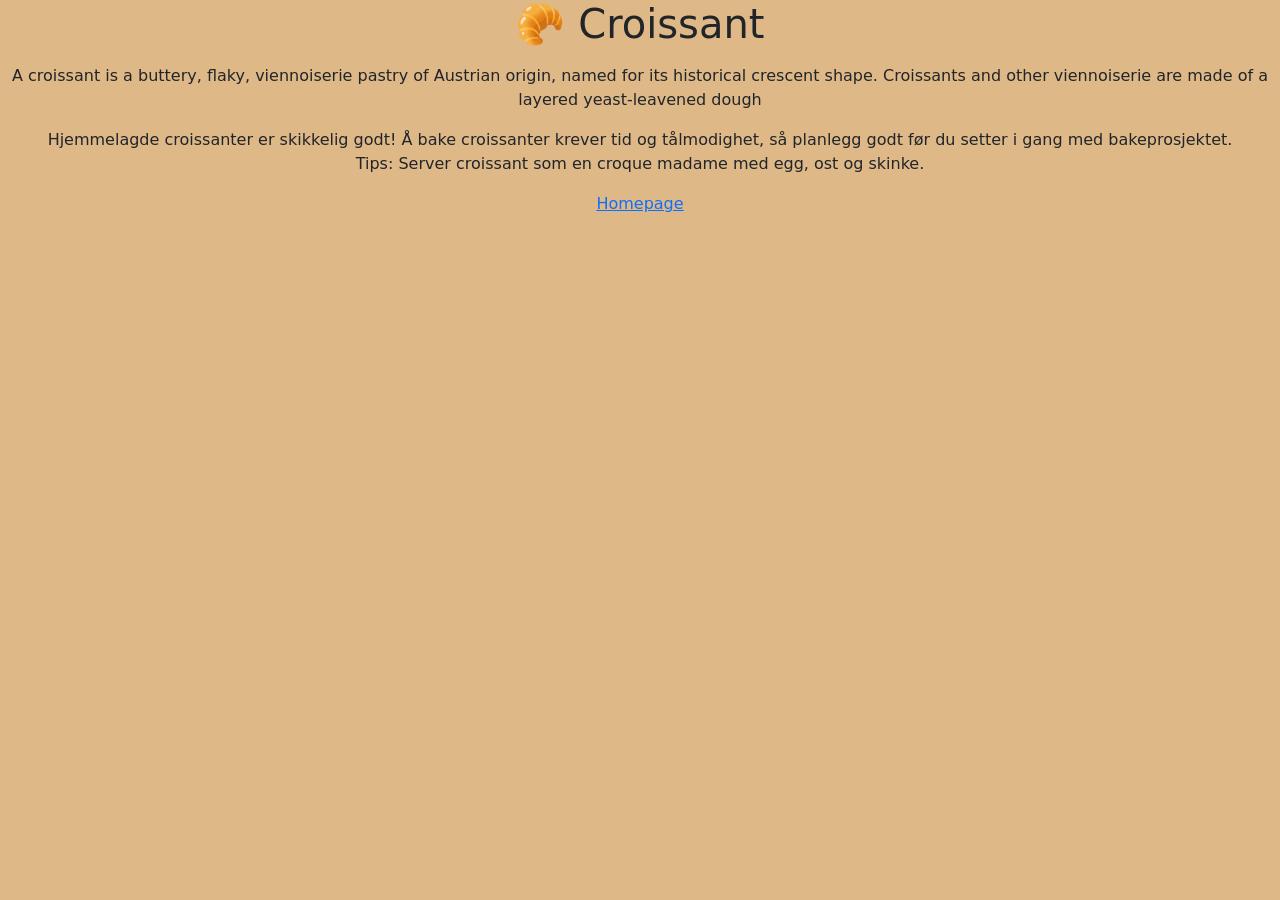
==== index.html @ 49af7323 "Initial files" ====
<!DOCTYPE html>
<html>
  <head>
    <title>Croissant</title>
    <meta charset="UTF-8" />
    <link
      href="https://cdn.jsdelivr.net/npm/bootstrap@5.0.0-beta2/dist/css/bootstrap.min.css"
      rel="stylesheet"
      integrity="sha384-BmbxuPwQa2lc/FVzBcNJ7UAyJxM6wuqIj61tLrc4wSX0szH/Ev+nYRRuWlolflfl"
      crossorigin="anonymous"
    />
    <script
      src="https://cdn.jsdelivr.net/npm/bootstrap@5.0.0-beta2/dist/js/bootstrap.bundle.min.js"
      integrity="sha384-b5kHyXgcpbZJO/tY9Ul7kGkf1S0CWuKcCD38l8YkeH8z8QjE0GmW1gYU5S9FOnJ0"
      crossorigin="anonymous"
    ></script>
    <link href="src/styles.css" rel="stylesheet" type="text/css" />
  </head>

  <body>
    <h1>🥐 Croissant</h1>
    <p></p>
    <p>
      A croissant is a buttery, flaky, viennoiserie pastry of Austrian origin,
      named for its historical crescent shape. Croissants and other viennoiserie
      are made of a layered yeast-leavened dough
    </p>
    <div>
        Hjemmelagde croissanter er skikkelig godt! Å bake croissanter krever tid og tålmodighet, så planlegg godt før du setter i gang med bakeprosjektet.
    </div>

    <p>Tips: Server croissant som en croque madame med egg, ost og skinke.</p> 
    <footer>
        <a href="/index.html" title="Home">Homepage</a>

        <a href="/photo.html" tilte="Crossiant foto"></a>
        
        <a href="/contact.html" tilte="Contact Croissant.com"></a>

    </footer>
   
  </body>
</html>
---- src/styles.css ----
body{
    background-color: burlywood;
    text-align: center;
}


.h1{
    color: black;
}

.croissant-photo {
    size: 25%;
}

.p{
    text-align: left;
}

.footer{
    color: green;
    text-decoration: underline;
}
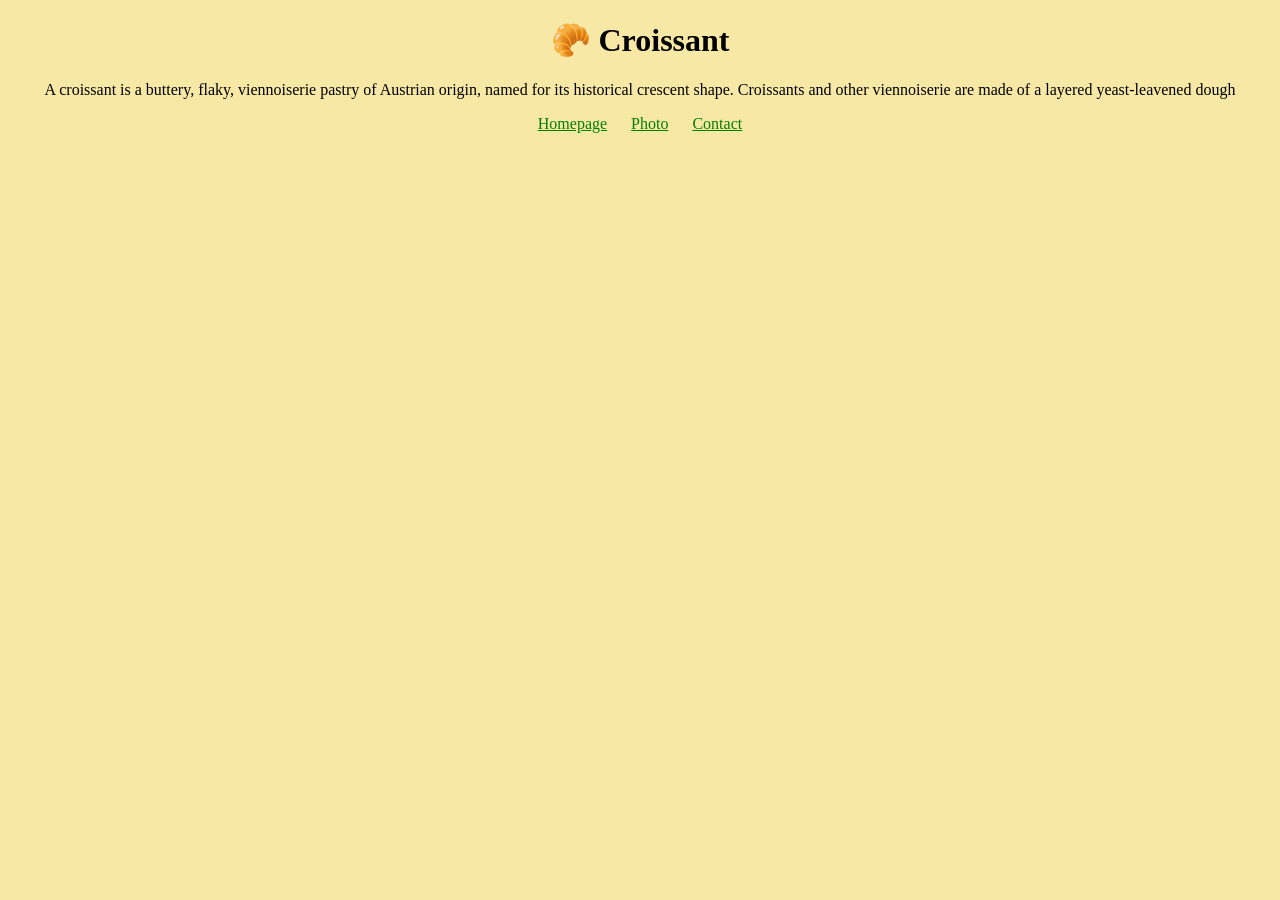
==== commit f6a9afa3: "Updates" ====
--- a/index.html
+++ b/index.html
@@ -1,43 +1,25 @@
 <!DOCTYPE html>
-<html>
+<html lang="en">
   <head>
-    <title>Croissant</title>
     <meta charset="UTF-8" />
-    <link
-      href="https://cdn.jsdelivr.net/npm/bootstrap@5.0.0-beta2/dist/css/bootstrap.min.css"
-      rel="stylesheet"
-      integrity="sha384-BmbxuPwQa2lc/FVzBcNJ7UAyJxM6wuqIj61tLrc4wSX0szH/Ev+nYRRuWlolflfl"
-      crossorigin="anonymous"
-    />
-    <script
-      src="https://cdn.jsdelivr.net/npm/bootstrap@5.0.0-beta2/dist/js/bootstrap.bundle.min.js"
-      integrity="sha384-b5kHyXgcpbZJO/tY9Ul7kGkf1S0CWuKcCD38l8YkeH8z8QjE0GmW1gYU5S9FOnJ0"
-      crossorigin="anonymous"
-    ></script>
-    <link href="src/styles.css" rel="stylesheet" type="text/css" />
+    <meta http-equiv="X-UA-Compatible" content="IE=edge" />
+    <meta name="viewport" content="width=device-width, initial-scale=1.0" />
+    <link rel="stylesheet" href="/css/styles.css" />
+    <title>The best croissant in New York - Croissant.com</title>
+    <meta name="description" content="Taste the best croissant in town" />
   </head>
 
   <body>
     <h1>🥐 Croissant</h1>
-    <p></p>
     <p>
       A croissant is a buttery, flaky, viennoiserie pastry of Austrian origin,
       named for its historical crescent shape. Croissants and other viennoiserie
       are made of a layered yeast-leavened dough
     </p>
-    <div>
-        Hjemmelagde croissanter er skikkelig godt! Å bake croissanter krever tid og tålmodighet, så planlegg godt før du setter i gang med bakeprosjektet.
-    </div>
-
-    <p>Tips: Server croissant som en croque madame med egg, ost og skinke.</p> 
     <footer>
-        <a href="/index.html" title="Home">Homepage</a>
-
-        <a href="/photo.html" tilte="Crossiant foto"></a>
-        
-        <a href="/contact.html" tilte="Contact Croissant.com"></a>
-
+        <a href="/" title="Home"> Homepage</a>
+        <a href="/photo.html" tilte="Crossiant foto"> Photo</a>
+        <a href="/contact.html" tilte="Contact Croissant.com"> Contact</a>
     </footer>
-   
   </body>
 </html>
--- a/css/styles.css
+++ b/css/styles.css
@@ -0,0 +1,25 @@
+body {
+  background: #f8e8a6;
+}
+
+h1,
+p {
+  text-align: center;
+}
+
+.croissant-photo {
+  max-width: 100%;
+  border-radius: 10px;
+  display: block;
+  margin: 30px auto;
+}
+
+footer {
+  text-align: center;
+}
+
+footer a {
+  margin: 0 10px;
+  color: green;
+}
+
